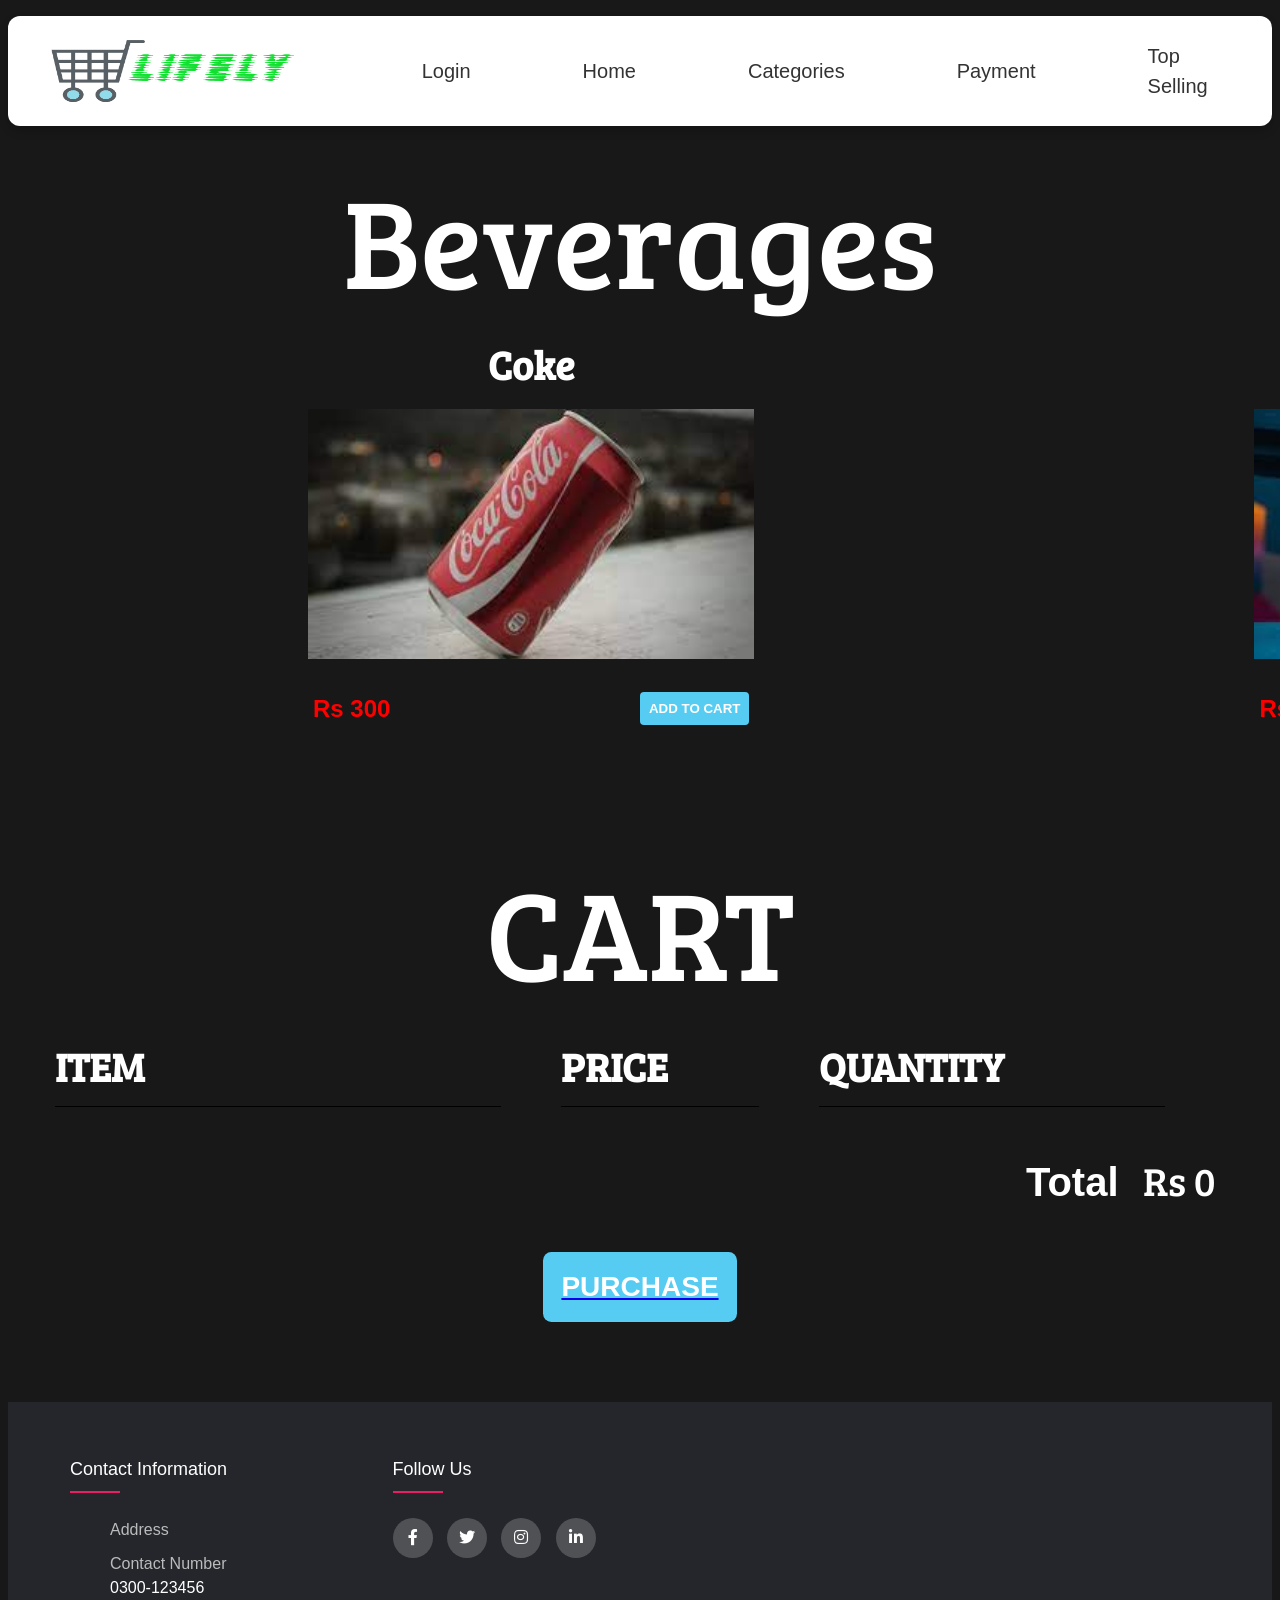
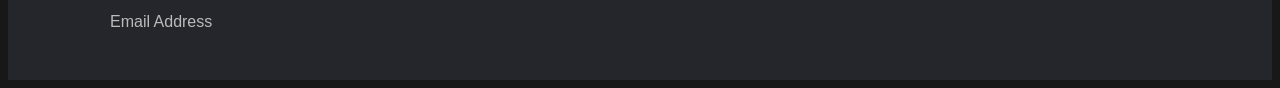
==== beverages.html @ 80670506 "Restructure site: move assets to css/, images/, js/ and add shared cart script" ====
<!DOCTYPE html>

<html lang="en" dir="ltr">

<head>
    <meta charset="UTF-8">

    <link rel="stylesheet" href="css/categoriespages.css">
    
    
    <link rel="stylesheet" href="https://use.fontawesome.com/releases/v5.0.7/css/all.css">
    <link href="https://fonts.googleapis.com/css?family=Baloo Bhai|Bree+Serif&display=swap" rel='stylesheet'>
</head>

<body>
    <header>
        <ul class="navbar">
            <img src="images/logo.png" alt="logo" height="70" width="300">
            <li class="right"><a href="login.html">Login</a></li>
            <li class="center"><a href="index.html">Home</a></li>
            <li class="upward"><a href="categories.html">Categories</a></li>
            <li class="forward"><a href="payment.html">Payment</a></li>
            <li class="forward"><a href="topseller.html">Top Selling</a></li>
        </ul>
    </header>


    <h1 class="band-name band-name-large">Beverages</h1>

    
     
        <div class="shop-items">
            <div class="shop-item">
                <span class="shop-item-title">Coke</span>
                <img class="shop-item-image" src="images/coke.jpeg" >
                <div class="shop-item-details">
                    <h2 class="shop-item-price">Rs 300</h2>
                    <button class="btn btn-primary shop-item-button" type="button">ADD TO CART</button>
                </div>
            </div>
            <div class="shop-item">
                <span class="shop-item-title">Fanta</span>
                <img class="shop-item-image" src="images/fanta.jpeg">
                <div class="shop-item-details">
                    <h2 class="shop-item-price">Rs 800</h2>
                    <button class="btn btn-primary shop-item-button" type="button">ADD TO CART</button>
                </div>
            </div>
            <div class="shop-item">
                <span class="shop-item-title">Sprite</span>
                <img class="shop-item-image" src="images/sprite.jpeg">
                <div class="shop-item-details">
                    <h2 class="shop-item-price">RS 700</h2>
                    <button class="btn btn-primary shop-item-button" type="button">ADD TO CART</button>
                </div>
            </div>
        </div>    
    
   
    <section class="container content-section">
        <h2 class="band-name band-name-large">CART</h2>
        <div class="cart-row">
            <h2 class="cart-item cart-header cart-column">ITEM</h2>
            <h2 class="cart-price cart-header cart-column">PRICE</h2>
            <h2 class="cart-quantity cart-header cart-column">QUANTITY</h2>
        </div>
        <div class="cart-items">
        </div>
        <div class="cart-total">
            <strong class="cart-total-title">Total</strong>
            <span class="cart-total-price">Rs 0</span>
        </div>
        <a href="payment.html"><button class="btn btn-primary btn-purchase" type="button">PURCHASE</button></a>
    </section>

    <footer class="footer">
        <div class="container">
            <div class="row">
                <div class="footer-col">
                    <h4>Contact information</h4>
                    <ul>
                        <li><a href="https://www.google.com/maps/dir/33.643317,73.0359964/FAST+National+University+of+Computer+and+Emerging+Sciences,+Islamabad+Campus,+FAST+University,+3+A.K.+Brohi+Road,+H-11%2F4+H+11%2F4+H-11,+Islamabad,+Islamabad+Capital+Territory/@33.6473722,73.0200476,13.75z/data=!4m9!4m8!1m1!4e1!1m5!1m1!1s0x38dfbe1faaaaaaab:0x223386a2985e88f4!2m2!1d73.0153768!2d33.6565377">Address</a></li>
                        <li><a href="#">Contact Number</a>0300-123456</li>
                        <li><a href="https://mail.google.com/">Email Address</a></li>
                    </ul>
                </div>

                <div class="footer-col">
                    <h4>follow us</h4>
                    <div class="social-links">
                        <a href="https://www.facebook.com/"><i class="fab fa-facebook-f"></i></a>
                        <a href="https://twitter.com/i/flow/login"><i class="fab fa-twitter"></i></a>
                        <a href="https://www.instagram.com/accounts/login/"><i class="fab fa-instagram"></i></a>
                        <a href="https://www.linkedin.com/login"><i class="fab fa-linkedin-in"></i></a>
                    </div>
                </div>
            </div>
        </div>
    </footer>

    <script src="js/cart.js"></script>
</body>

</html>
---- css/categoriespages.css ----
@import url('https://fonts.googleapis.com/css?family=Raleway:300,400,700');
    @import url("https://fonts.googleapis.com/css?family=Metal+Mania");

 /*Font styling */
    .band-name {
        text-align: center;
        margin: 0;
        font-size: 4em;
        font-family: 'Bree Serif', serif;
        font-weight: normal;
        color: white;
    }

    .band-name-large {
        font-size: 8em;
    }


/*Button styling*/

    .btn {
        text-align: center;
        vertical-align: middle;
        padding: .67em .67em;
        cursor: pointer;
    }

    .btn-header {
        margin: .5em 15% 2em 15%;
        color: white;
        border: 2px solid #2D9CDB;
        background-color: rgba(255, 255, 255, .1);
        border-radius: 0;
        font-size: 1.5em;
        font-weight: lighter;
        padding-left: 2em;
        padding-right: 2em;
    }

    .btn-header:hover {
        background-color: rgba(255, 255, 255, .3);
    }

    .btn-play {
        display: block;
        margin: 0 auto;
        color: #2D9CDB;
        font-size: 4em;
        border-radius: 50%;
        width: 100px;
        height: 100px;
        padding: 0;
        text-align: center;
    }

    .btn-primary {
        color: white;
        background-color: #56CCF2;
        border: none;
        border-radius: .3em;
        font-weight: bold;
    }

    .btn-primary:hover {
        background-color: #2D9CDB;
    }

   
/*Picture styling*/
    .shop-item {
        margin-left: 300px;
        margin-right: 200px;
    }

    .shop-item-title {
        display: block;
        width: 100%;
        text-align: center;
        font-weight: bold;
        font-size: 2.5em;
        color: white;
        margin-bottom: 15px;
        font-family: 'Bree Serif', serif;
    }

    .shop-item-image {
        height: 250px;
        
    }

    .shop-item-details {
        display: flex;
        align-items: center;
        padding: 5px;
    }

    .shop-item-price {
        
        flex-grow: 1;
        color:red;
       
    }

    .shop-items {
        display: flex;
        
        height: 500px;
        width: 2000px;
       
    }

/*Cart styling*/

    .cart-header {
        font-weight: bold;
        font-size: 1.25em;
        color:white;
    }

    .cart-column {
        display: flex;
        align-items: center;
        border-bottom: 1px solid black;
        margin-right: 1.5em;
        padding-bottom: 10px;
        margin-top: 10px;
    }

    .cart-row {
        display: flex;
    }

    .cart-item {
        width: 45%;
        color: white;
        font-size: 2.5em;
        font-family: 'Bree Serif', serif;
    }

    .cart-price {
        width: 20%;
        color: white;
        font-size: 2.5em;
        font-family: 'Bree Serif', serif;
    }

    .cart-quantity {
        width: 35%;
        color: white;
        font-size: 2.5em;
        font-family: 'Bree Serif', serif;
    }

    .cart-item-title {
        color: white;
        margin-left: .5em;
        font-size: 1.5em;
        font-family: 'Bree Serif', serif;
    }

    .cart-item-image {
        width: 75px;
        height: auto;
        border-radius: 10px;
    }

    .btn-danger {
        color: white;
        background-color: #EB5757;
        border: none;
        border-radius: .3em;
        font-weight: bold;
    }

    .btn-danger:hover {
        background-color: #CC4C4C;
    }

    .cart-quantity-input {
        height: 50px;
        width: 60px;
        border-radius: 5px;
        border: 1px solid #56CCF2;
        background-color: #eee;
        color: black;
        padding: 0;
        text-align: center;
        font-size: 1em;
        margin-right: 25px;
    }

    .cart-row:last-child {
        border-bottom: 1px solid black;
    }

    .cart-row:last-child .cart-column {
        border: none;
    }

    .cart-total {
        text-align: end;
        margin-top: 10px;
        margin-right: 10px;
    }

    .cart-total-title {
        font-weight: bold;
        font-size: 2.5em;
        color: white;
        margin-right: 20px;
    }

    .cart-total-price {
        color: white;
        font-size: 2.5em;
        font-family: 'Bree Serif', serif;
    }

    .btn-purchase {
        display: block;
        margin: 40px auto 80px auto;
        font-size: 1.75em;
    }

    /*Background color*/
    body {
        line-height: 1.5;
        font-family: 'Poppins', sans-serif;
        background-color: #181818;
    }
    
/*footer styling*/
    .container {
        max-width: 1170px;
        margin: auto;
    }
    
    .row {
        display: flex;
        flex-wrap: wrap;
    }
    
    ul {
        list-style: none;
    }
    
    .footer {
        background-color: #24262b;
        padding: 30px 0;
    }
    
    .footer-col {
        width: 25%;
        padding: 0 15px;
    }
    
    .footer-col h4 {
        font-size: 18px;
        color: #ffffff;
        text-transform: capitalize;
        margin-bottom: 35px;
        font-weight: 500;
        position: relative;
    }
    
    .footer-col h4::before {
        content: '';
        position: absolute;
        left: 0;
        bottom: -10px;
        background-color: #e91e63;
        height: 2px;
        box-sizing: border-box;
        width: 50px;
    }
    
    .footer-col ul li:not(:last-child) {
        margin-bottom: 10px;
    }
    
    .footer-col ul li a {
        font-size: 16px;
        text-transform: capitalize;
        color: #ffffff;
        text-decoration: none;
        font-weight: 300;
        color: #bbbbbb;
        display: block;
        transition: all 0.3s ease;
    }
    
    .footer-col ul li a:hover {
        color: #ffffff;
        padding-left: 8px;
    }
    
    .footer-col .social-links a {
        display: inline-block;
        height: 40px;
        width: 40px;
        background-color: rgba(255, 255, 255, 0.2);
        margin: 0 10px 10px 0;
        text-align: center;
        line-height: 40px;
        border-radius: 50%;
        color: #ffffff;
        transition: all 0.5s ease;
    }
    
    .footer-col .social-links a:hover {
        color: #24262b;
        background-color: #ffffff;
    }
    
    footer {
        margin-top: 0px;
        background: black;
        color: white;
        padding: 9px 20px;
    }
    
    
    /*responsive*/
    @media(max-width: 767px) {
        .footer-col {
            width: 50%;
            margin-bottom: 30px;
        }
    }
    
    @media(max-width: 574px) {
        .footer-col {
            width: 100%;
        }
    }

    /*Navigation Bar*/
    .navbar {
        display: flex;
        align-items: center;
        background: #fff;
        padding: 20px 15px;
        border-radius: 12px;
        box-shadow: 0 5px 10px rgba(0, 0, 0, 0.2);
    }
    
    .navbar li {
        list-style: none;
        margin: 0px 12px;
        margin-left: 100px;
    }
    
    .navbar li a {
        position: relative;
        color: #333;
        font-size: 20px;
        font-weight: 500;
        padding: 6px 0;
        text-decoration: none;
    }
    
    .navbar li a:before {
        content: '';
        position: absolute;
        bottom: 0;
        left: 0;
        height: 3px;
        width: 0%;
        background: #000000;
        border-radius: 12px;
        transition: all 0.4s ease;
    }
    
    
    .navbar li a:hover:before {
        width: 100%;
    }
    
    .navbar li.center a:before {
        left: 50%;
        transform: translateX(-50%);
    }
    
    .navbar li.upward a:before {
        width: 100%;
        bottom: -5px;
        opacity: 0;
    }
    
    .navbar li.upward a:hover:before {
        bottom: 0px;
        opacity: 1;
    }
    
    .navbar li.forward a:before {
        width: 100%;
        transform: scaleX(0);
        transform-origin: right;
        transition: transform 0.4s ease;
    }
    
    .navbar li.forward a:hover:before {
        transform: scaleX(1);
        transform-origin: left;
    }
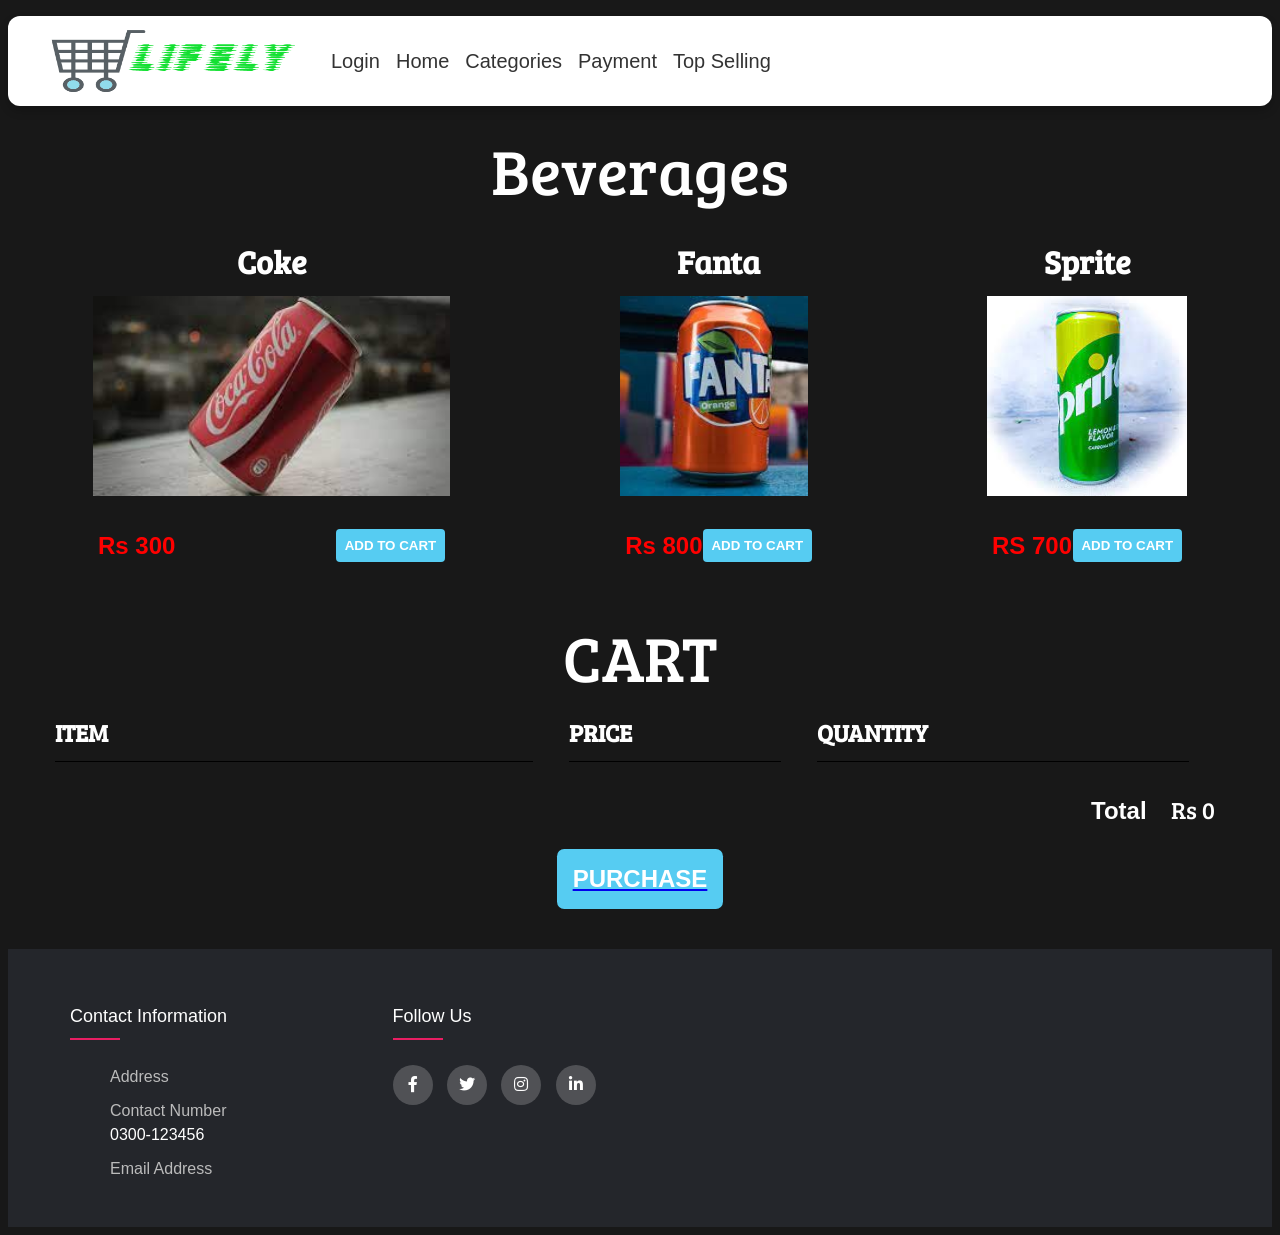
==== commit 2959e5ea: "Shrink homepage further for single-screen view and add cache busting" ====
--- a/beverages.html
+++ b/beverages.html
@@ -5,7 +5,7 @@
 <head>
     <meta charset="UTF-8">
 
-    <link rel="stylesheet" href="css/categoriespages.css">
+    <link rel="stylesheet" href="css/categoriespages.css?v=2">
     
     
     <link rel="stylesheet" href="https://use.fontawesome.com/releases/v5.0.7/css/all.css">
--- a/css/categoriespages.css
+++ b/css/categoriespages.css
@@ -5,14 +5,14 @@
     .band-name {
         text-align: center;
         margin: 0;
+        font-size: 3em;
+        font-family: 'Bree Serif', serif;
+        font-weight: normal;
+        color: white;
+    }
+
+    .band-name-large {
         font-size: 4em;
-        font-family: 'Bree Serif', serif;
-        font-weight: normal;
-        color: white;
-    }
-
-    .band-name-large {
-        font-size: 8em;
     }
 
 
@@ -68,8 +68,7 @@
    
 /*Picture styling*/
     .shop-item {
-        margin-left: 300px;
-        margin-right: 200px;
+        margin: 10px auto;
     }
 
     .shop-item-title {
@@ -77,14 +76,14 @@
         width: 100%;
         text-align: center;
         font-weight: bold;
-        font-size: 2.5em;
-        color: white;
-        margin-bottom: 15px;
+        font-size: 2em;
+        color: white;
+        margin-bottom: 10px;
         font-family: 'Bree Serif', serif;
     }
 
     .shop-item-image {
-        height: 250px;
+        height: 200px;
         
     }
 
@@ -103,10 +102,9 @@
 
     .shop-items {
         display: flex;
-        
-        height: 500px;
-        width: 2000px;
-       
+        justify-content: center;
+        flex-wrap: wrap;
+        margin: 10px auto;
     }
 
 /*Cart styling*/
@@ -133,28 +131,28 @@
     .cart-item {
         width: 45%;
         color: white;
-        font-size: 2.5em;
+        font-size: 1.5em;
         font-family: 'Bree Serif', serif;
     }
 
     .cart-price {
         width: 20%;
         color: white;
-        font-size: 2.5em;
+        font-size: 1.5em;
         font-family: 'Bree Serif', serif;
     }
 
     .cart-quantity {
         width: 35%;
         color: white;
-        font-size: 2.5em;
+        font-size: 1.5em;
         font-family: 'Bree Serif', serif;
     }
 
     .cart-item-title {
         color: white;
         margin-left: .5em;
-        font-size: 1.5em;
+        font-size: 1.2em;
         font-family: 'Bree Serif', serif;
     }
 
@@ -205,21 +203,21 @@
 
     .cart-total-title {
         font-weight: bold;
-        font-size: 2.5em;
+        font-size: 1.5em;
         color: white;
         margin-right: 20px;
     }
 
     .cart-total-price {
         color: white;
-        font-size: 2.5em;
+        font-size: 1.5em;
         font-family: 'Bree Serif', serif;
     }
 
     .btn-purchase {
         display: block;
-        margin: 40px auto 80px auto;
-        font-size: 1.75em;
+        margin: 20px auto 40px auto;
+        font-size: 1.5em;
     }
 
     /*Background color*/
@@ -227,6 +225,7 @@
         line-height: 1.5;
         font-family: 'Poppins', sans-serif;
         background-color: #181818;
+        overflow: hidden;
     }
     
 /*footer styling*/
@@ -339,15 +338,14 @@
         display: flex;
         align-items: center;
         background: #fff;
-        padding: 20px 15px;
+        padding: 10px 15px;
         border-radius: 12px;
         box-shadow: 0 5px 10px rgba(0, 0, 0, 0.2);
     }
     
     .navbar li {
         list-style: none;
-        margin: 0px 12px;
-        margin-left: 100px;
+        margin: 0px 8px;
     }
     
     .navbar li a {
